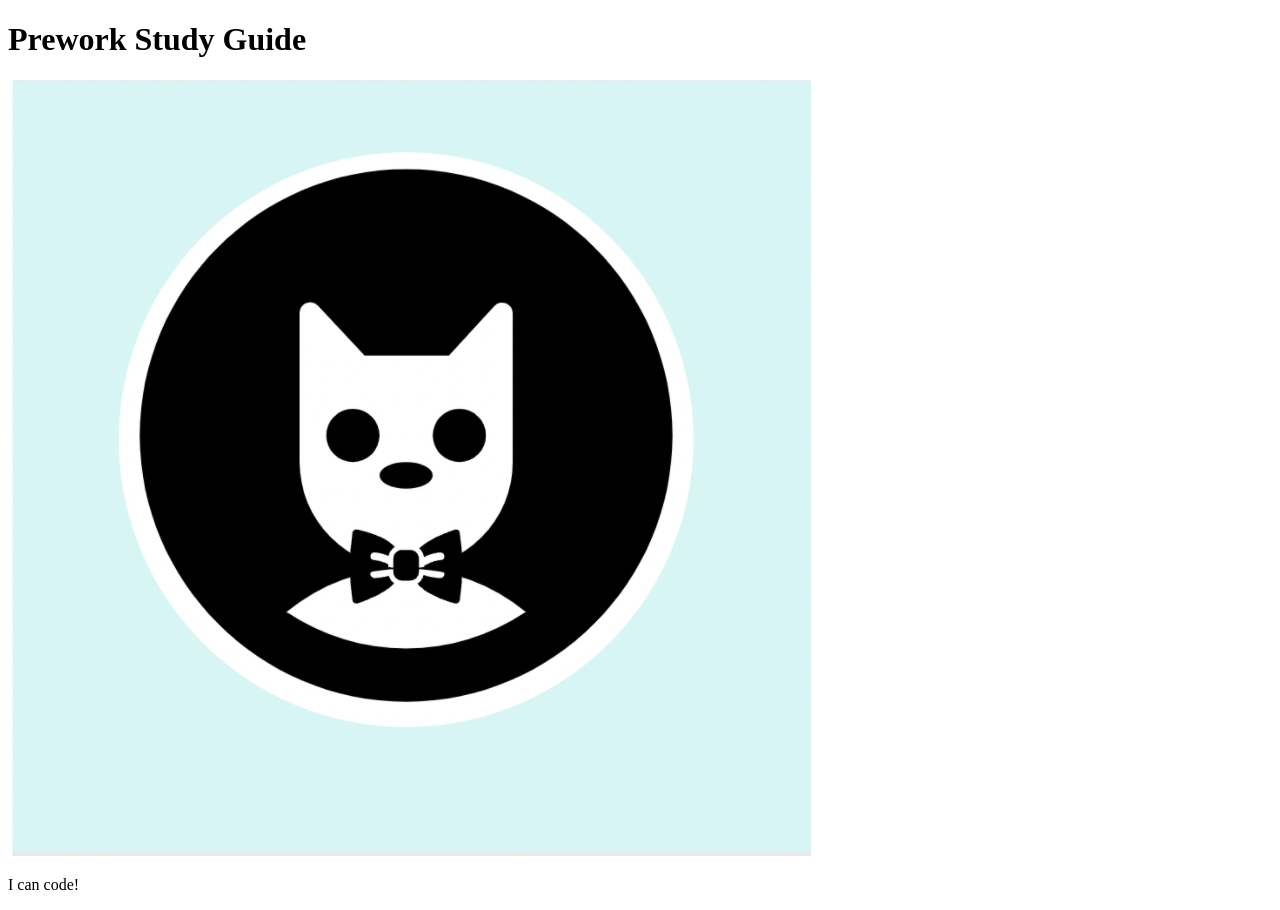
==== prework-study-guide/index.html @ cd0d89d3 "add starter code" ====
<!DOCTYPE html>
<html lang="en">
  <head>
    <meta charset="UTF-8" />
    <meta http-equiv="X-UA-Compatible" content="IE=edge" />
    <meta name="viewport" content="width=device-width, initial-scale=1.0" />
    <title>Prework Study Guide</title>
  </head>
  <body>
    <header id="top">
      <h1>Prework Study Guide</h1>
      <img src="./assets/bowtie-cat.png" alt="Profile image of cat wearing a bow tie." />
    </header>
    <main>
      <!-- Student code goes here -->
    </main>

    <footer>
      <p>I can code!</p>
    </footer>
  </body>
</html>
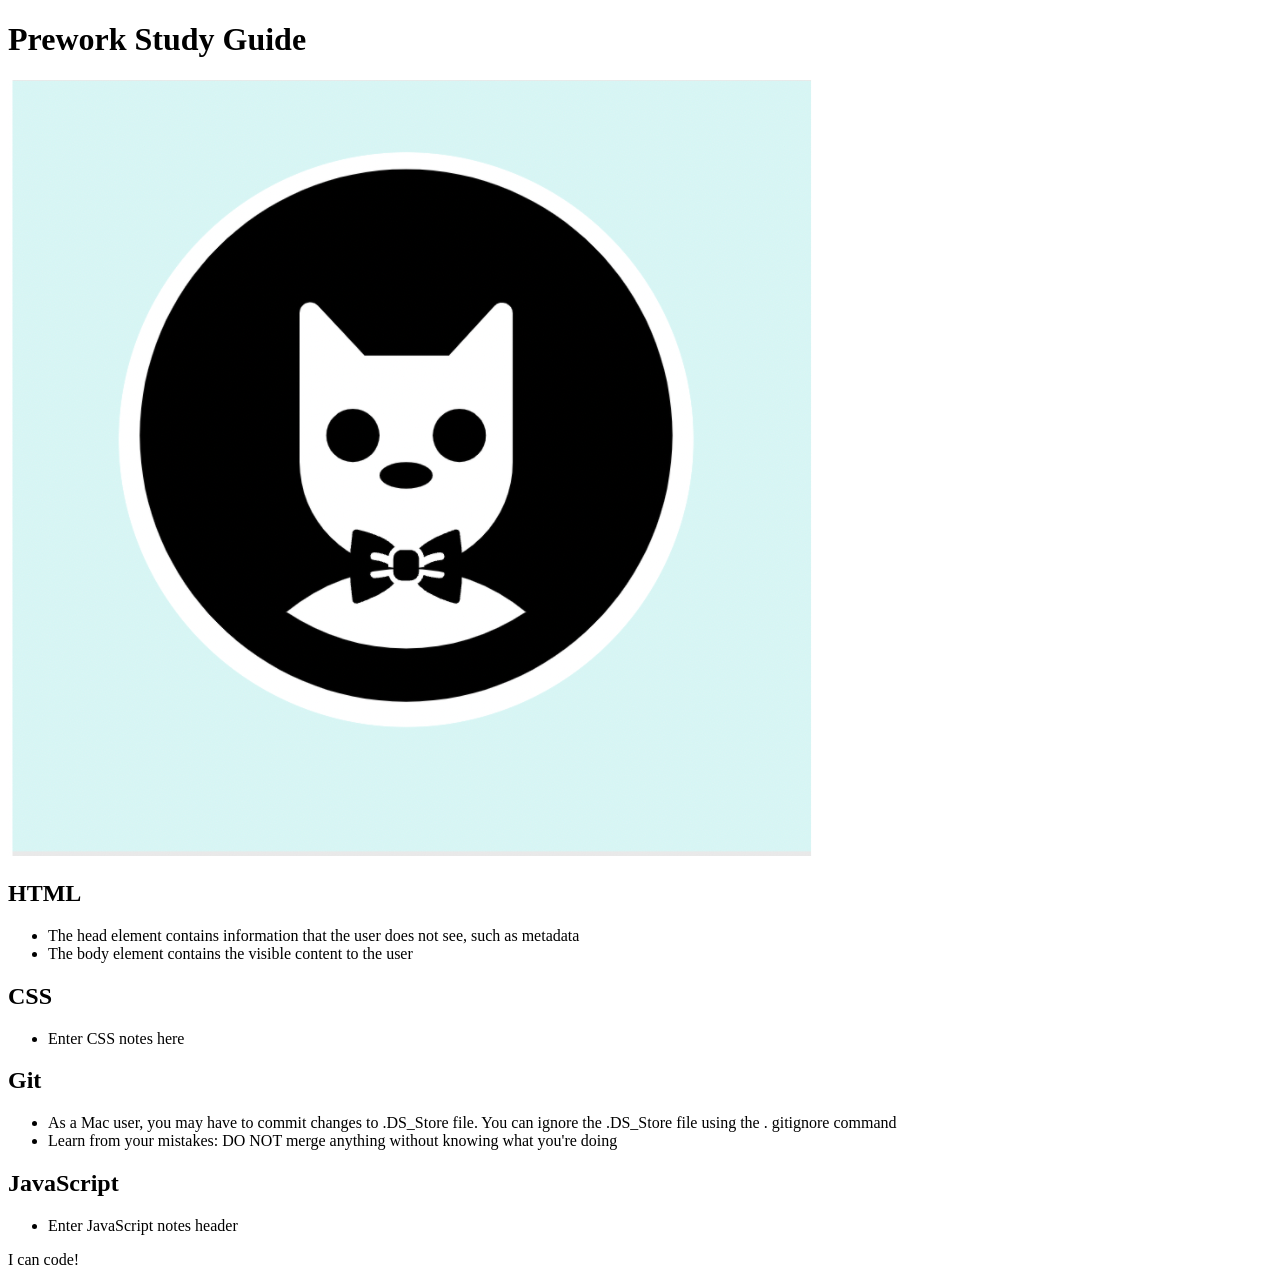
==== commit 162b1dd2: "added ode to HTML file" ====
--- a/prework-study-guide/index.html
+++ b/prework-study-guide/index.html
@@ -12,7 +12,35 @@
       <img src="./assets/bowtie-cat.png" alt="Profile image of cat wearing a bow tie." />
     </header>
     <main>
-      <!-- Student code goes here -->
+      <section class="card" id="html-section">
+        <h2>HTML</h2>
+        <ul>
+          <li>The head element contains information that the user does not see, such as metadata</li>
+          <li>The body element contains the visible content to the user </li>
+        </ul>
+      </section>
+
+      <section class="card" id="css-section">
+          <h2>CSS</h2>
+          <ul>
+            <li>Enter CSS notes here</li>
+          </ul>
+      </section>
+      
+      <section class="card" id="git-section">
+          <h2>Git</h2>
+          <ul>
+            <li>As a Mac user, you may have to commit changes to .DS_Store file. You can ignore the .DS_Store file using the . gitignore command</li>
+            <li>Learn from your mistakes: DO NOT merge anything without knowing what you're doing</li>
+          </ul>
+      </section>
+
+      <section class="card" id="javascript-section">
+          <h2>JavaScript</h2>
+          <ul>
+            <li>Enter JavaScript notes header</li>
+          </ul>
+      </section>
     </main>
 
     <footer>
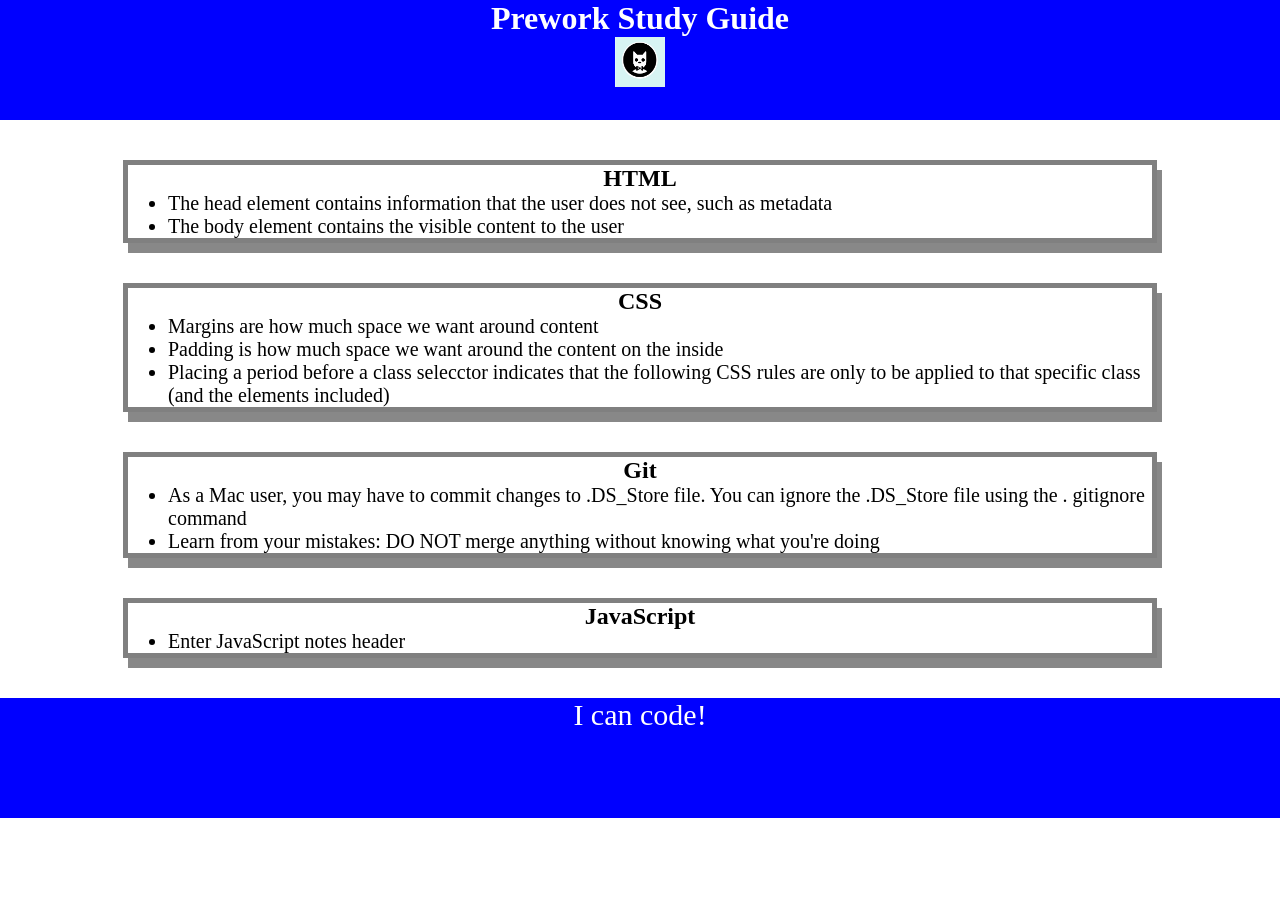
==== commit 2359cecc: "added CSS to project" ====
--- a/prework-study-guide/index.html
+++ b/prework-study-guide/index.html
@@ -4,6 +4,7 @@
     <meta charset="UTF-8" />
     <meta http-equiv="X-UA-Compatible" content="IE=edge" />
     <meta name="viewport" content="width=device-width, initial-scale=1.0" />
+    <link rel="stylesheet" href="./assets/style.css">
     <title>Prework Study Guide</title>
   </head>
   <body>
@@ -23,7 +24,9 @@
       <section class="card" id="css-section">
           <h2>CSS</h2>
           <ul>
-            <li>Enter CSS notes here</li>
+            <li>Margins are how much space we want around content</li>
+            <li>Padding is how much space we want around the content on the inside</li>
+            <li>Placing a period before a class selecctor indicates that the following CSS rules are only to be applied to that specific class (and the elements included)</li>
           </ul>
       </section>
       
--- a/prework-study-guide/assets/style.css
+++ b/prework-study-guide/assets/style.css
@@ -0,0 +1,36 @@
+* {
+    margin: 0;
+    padding: 0;
+}
+header,
+footer {
+    width: 100%;
+    height: 120px;
+    background-color: blue;
+    color:white;
+}
+h1, 
+h2 {
+    text-align: center;
+}
+img {
+    display: block;
+    height: 50px;
+    width: 50px;
+    margin-left: auto;
+    margin-right:auto;
+}
+ul {
+    padding-left: 40px;
+    font-size: 20px;
+}
+p {
+    text-align:center;
+    font-size:30px;
+}
+.card {
+    width: 80%;
+    margin: 40px auto;
+    border: 5px solid gray;
+    box-shadow: 5px 10px #888888;
+}
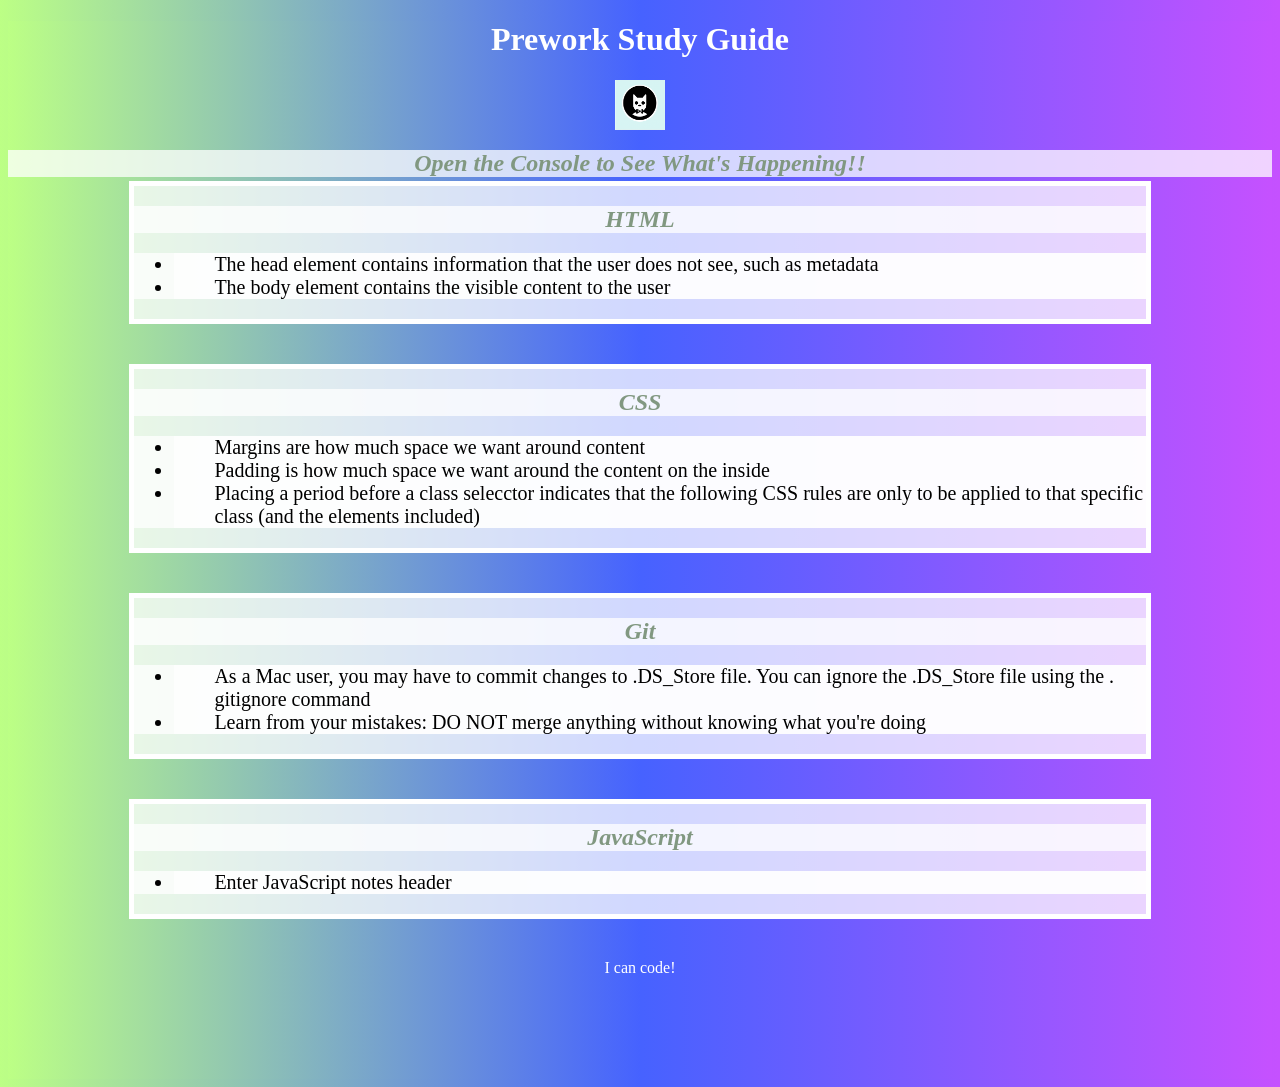
==== commit a5c98586: "Add JavaScript to code" ====
--- a/prework-study-guide/index.html
+++ b/prework-study-guide/index.html
@@ -11,6 +11,7 @@
     <header id="top">
       <h1>Prework Study Guide</h1>
       <img src="./assets/bowtie-cat.png" alt="Profile image of cat wearing a bow tie." />
+      <h2>Open the Console to See What's Happening!!</h2>
     </header>
     <main>
       <section class="card" id="html-section">
@@ -49,5 +50,6 @@
     <footer>
       <p>I can code!</p>
     </footer>
+    <script src="./assets/script.js"></script>
   </body>
 </html>
--- a/prework-study-guide/assets/style.css
+++ b/prework-study-guide/assets/style.css
@@ -1,17 +1,28 @@
 * {
-    margin: 0;
-    padding: 0;
+    margin: 0 px;
+    padding: 0 px;
+    font-family: serif;
+    background-image:linear-gradient(to right, rgb(188, 255, 133), rgb(70, 98, 255), rgb(197, 81, 255));
+    color: rgb(129, 152, 129);
 }
 header,
 footer {
     width: 100%;
     height: 120px;
-    background-color: blue;
-    color:white;
+    color:rgb(129, 252, 129);
 }
-h1, 
+h1 {
+    font-weight: bold;
+    text-align: center;
+    color: rgb(255, 255, 255);
+} 
 h2 {
+    font-weight: bold;
+    font-style: oblique;
     text-align: center;
+    background-color: rgba(255, 255, 255, 0.75);
+    background-image:none;
+
 }
 img {
     display: block;
@@ -20,17 +31,23 @@
     margin-left: auto;
     margin-right:auto;
 }
-ul {
+ul,
+li {
     padding-left: 40px;
     font-size: 20px;
+    background:rgba(255, 255, 255, 0.75);
+    color:black;
+    background-image:none;
 }
 p {
     text-align:center;
-    font-size:30px;
+    font-size:16px;
+    color: rgb(255, 255, 255);
 }
 .card {
     width: 80%;
     margin: 40px auto;
-    border: 5px solid gray;
-    box-shadow: 5px 10px #888888;
+    background-color: rgba(255, 255, 255, 0.75);
+    border: 5px solid white;
+    background-image:none;
 }
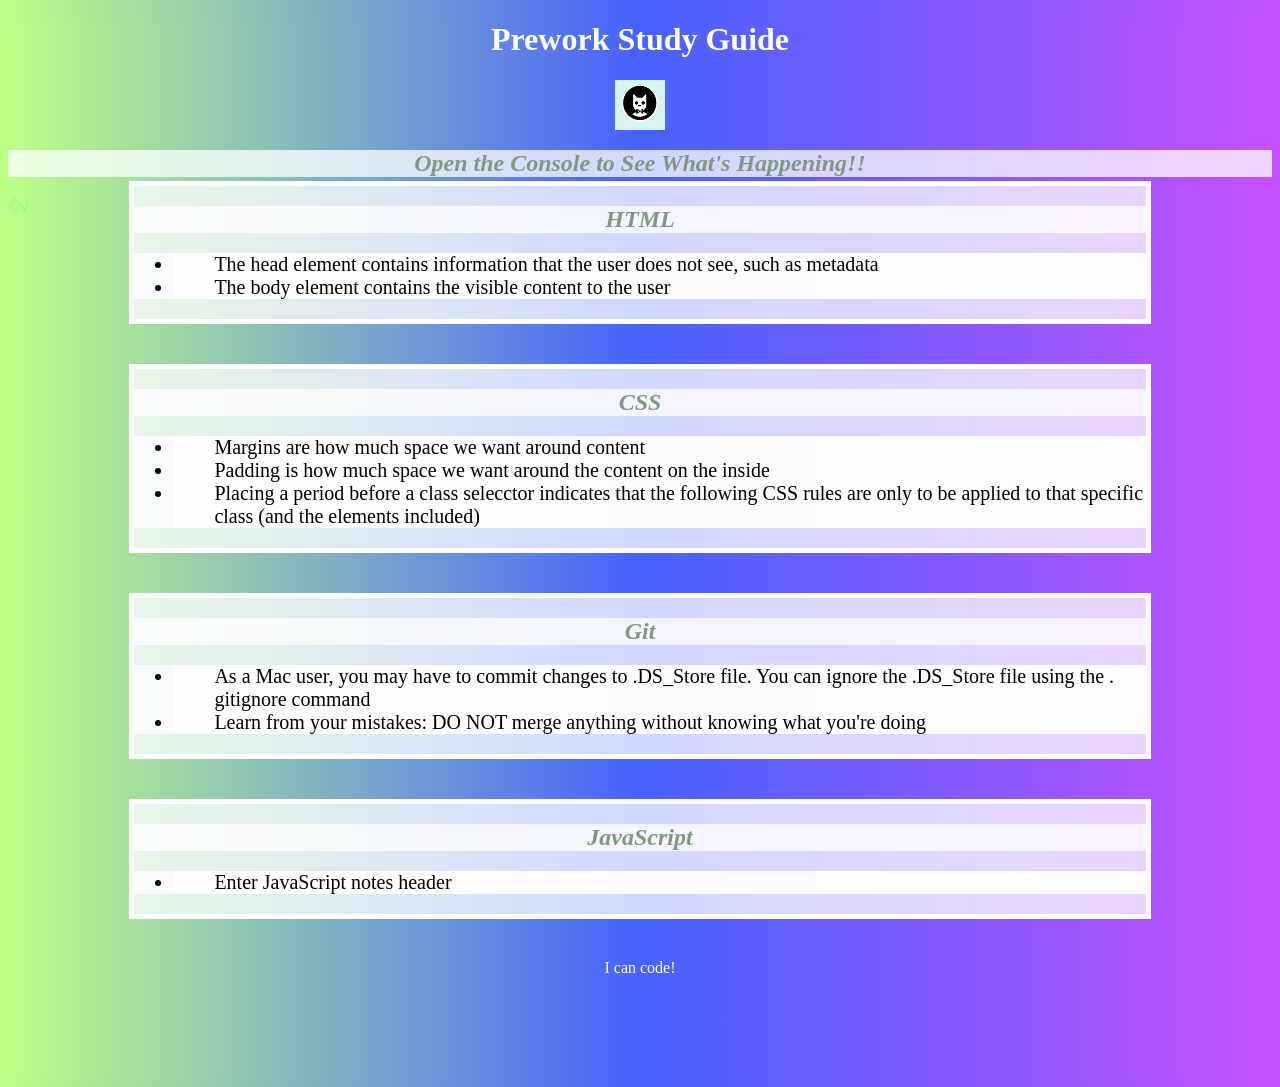
==== commit 3b1a48a1: "Updated README file" ====
--- a/prework-study-guide/index.html
+++ b/prework-study-guide/index.html
@@ -11,7 +11,7 @@
     <header id="top">
       <h1>Prework Study Guide</h1>
       <img src="./assets/bowtie-cat.png" alt="Profile image of cat wearing a bow tie." />
-      <h2>Open the Console to See What's Happening!!</h2>
+      <h2>Open the Console to See What's Happening!!</h2>©√
     </header>
     <main>
       <section class="card" id="html-section">
